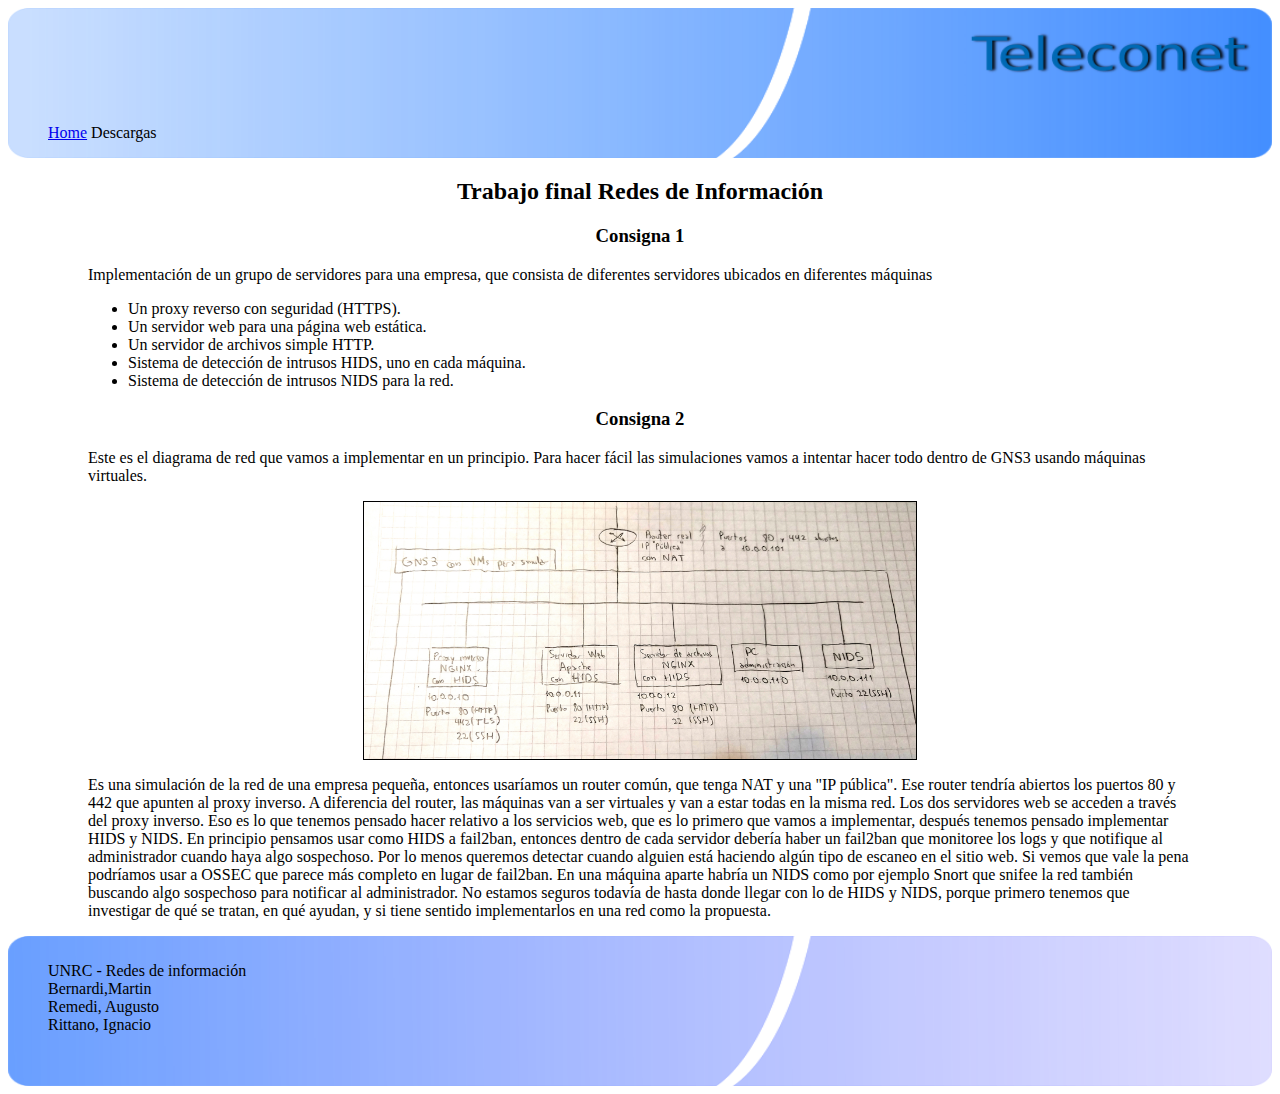
==== docker/servidor_web/pagina_web_nano/index.html @ a437b8b3 "prototipo servidor web nano" ====
<!doctype html>
<html>

<head>
    <meta charset="utf-8"/>
    <title>Teleconet</title>
    <link href="styles.css" rel="stylesheet">
</head>

<body>
    <header>
        <img id="banners" src="banner.png">
        <nav id="links">
            <ul>
                <li><a href="index.html">Home</a></li>
                <li>Descargas</li>
            </ul>
    </header>

    <section id="principal">
        <h2>Trabajo final Redes de Información</h1>
        <section>
            <h3>Consigna 1</h2>
                <p>Implementación de un grupo de servidores para una empresa,
                que consista de diferentes servidores ubicados en diferentes máquinas</p>
                <ul>
                <li>Un proxy reverso con seguridad (HTTPS).</li>
                <li>Un servidor web para una página web estática.</li>
                <li>Un servidor de archivos simple HTTP.</li>
                <li>Sistema de detección de intrusos HIDS, uno en cada máquina.</li>
                <li>Sistema de detección de intrusos NIDS para la red.</li>
                </ul>
            <h3>Consigna 2</h3>
                <p>Este es el diagrama de red que vamos a implementar en un principio.
                Para hacer fácil las simulaciones vamos a intentar hacer todo dentro de
                GNS3 usando máquinas virtuales.</p>
                <img id="diagrama" src="diagrama.jpg">
                <p>Es una simulación de la red de una empresa pequeña, entonces usaríamos un router común, que tenga NAT y una "IP pública".
                Ese router tendría abiertos los puertos 80 y 442 que apunten al proxy inverso. A diferencia del router, las máquinas van a ser
                virtuales y van a estar todas en la misma red. Los dos servidores web se acceden a través del proxy inverso.
                Eso es lo que tenemos pensado hacer relativo a los servicios web, que es lo primero que vamos a implementar, después tenemos pensado implementar HIDS y NIDS.
                En principio pensamos usar como HIDS a fail2ban, entonces dentro de cada servidor debería haber un fail2ban que monitoree los logs y que notifique al administrador
                cuando haya algo sospechoso. Por lo menos queremos detectar cuando alguien está haciendo algún tipo de escaneo en el sitio web. Si vemos que vale la pena podríamos usar a OSSEC que parece más completo en lugar de fail2ban.
                En una máquina aparte habría un NIDS como por ejemplo Snort que snifee la red también buscando algo sospechoso para notificar al administrador.
                No estamos seguros todavía de hasta donde llegar con lo de HIDS y NIDS, porque primero tenemos que investigar de qué se tratan, en qué ayudan, y si tiene sentido implementarlos en una red como la propuesta.</p>
        </section>
    </section>

    <footer>
        <img id="banners" src="banner_footer.png">
        <ul id="footer-list">
            <li>UNRC - Redes de información</li>
            <li>Bernardi,Martin</li>
            <li>Remedi, Augusto</li>
            <li>Rittano, Ignacio</li>
        </ul>
    </footer>

</body>
</html>
---- docker/servidor_web/pagina_web_nano/styles.css ----
header, footer {
    position: relative;
    height: 150px;

}
#links{
    position: absolute;
    bottom: 0;
}
#links ul li {
    display: inline;
    list-style-type: none;
}
#banners {
    position: absolute;
    display: block;
    height: 100%;
    width: 100%;
    border-style: none;
}

#diagrama {
    display: block; /* bloque que cubre todo el ancho de la pantalla*/
    margin-left: auto; /* identado para centrar la imagen */
    margin-right: auto;
    width: 50%;
    height: 50%;
    border-style: solid;
    border-width: 1px;
}
#principal {
    display: block;
    margin-left: 80px;
    margin-right: 80px
}
h2,h3 {
    text-align: center;
}
#footer-list{
    position: absolute;
    top: 10px;
    margin-right: 30px;
    list-style-type: none;
}
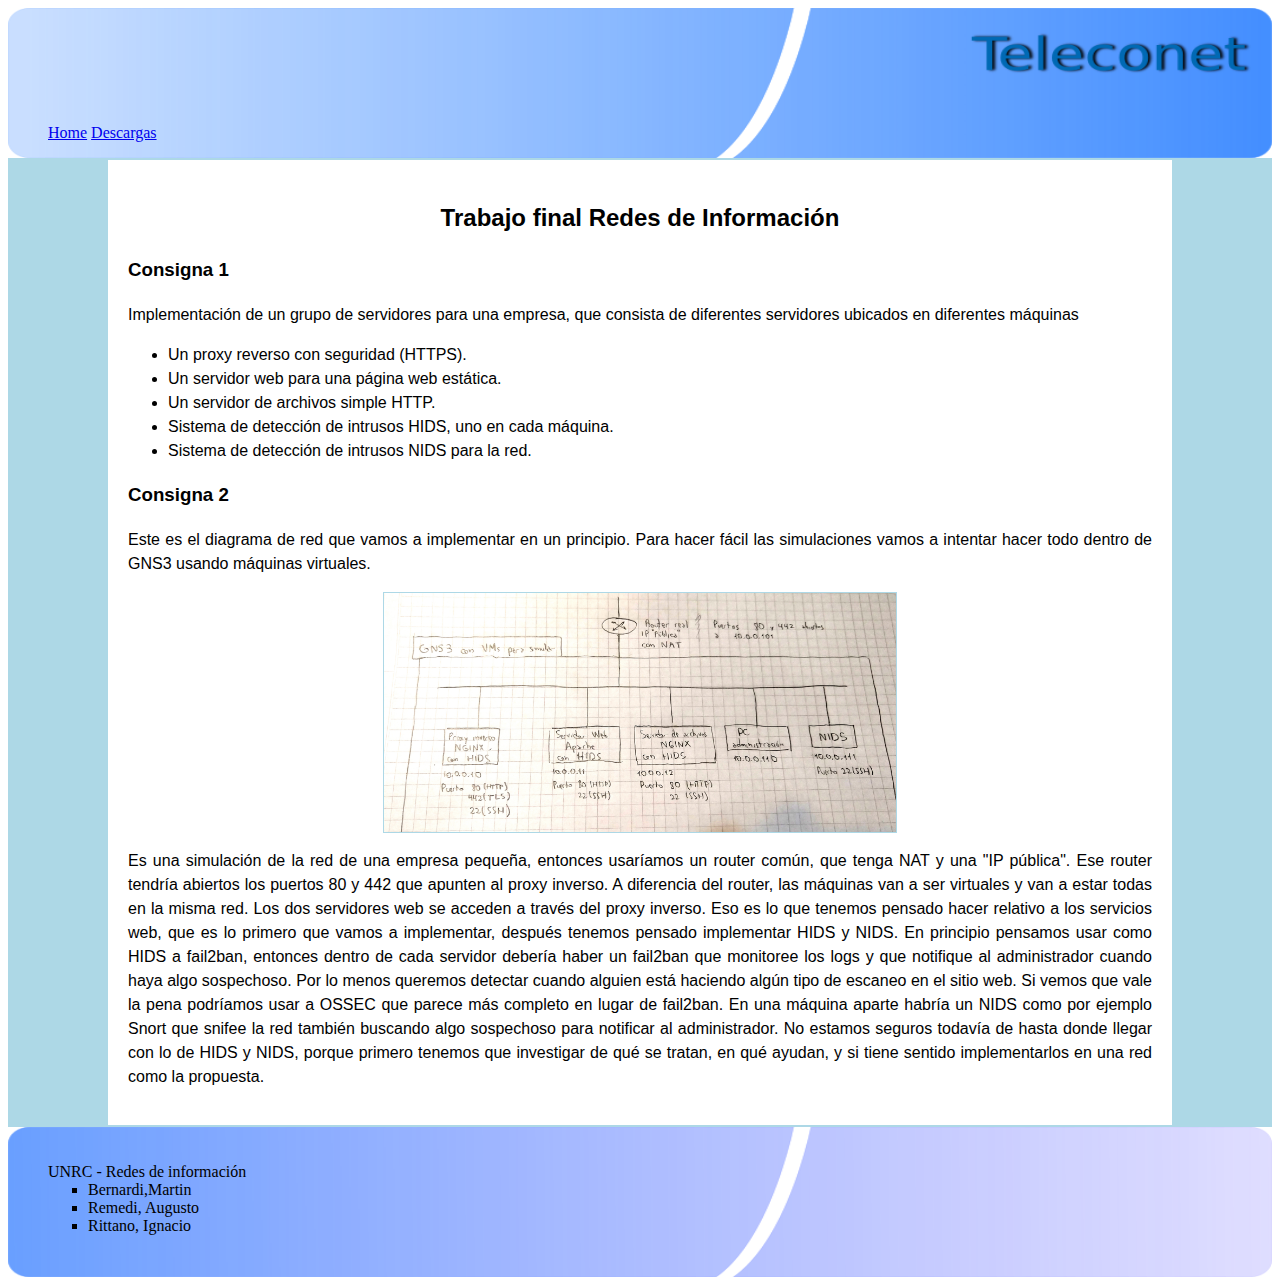
==== commit 08ac7dd7: "prototipo servidor web nano" ====
--- a/docker/servidor_web/pagina_web_nano/index.html
+++ b/docker/servidor_web/pagina_web_nano/index.html
@@ -13,14 +13,14 @@
         <nav id="links">
             <ul>
                 <li><a href="index.html">Home</a></li>
-                <li>Descargas</li>
+                <li><a href="/archivos">Descargas</a></li>
             </ul>
     </header>
 
     <section id="principal">
-        <h2>Trabajo final Redes de Información</h1>
+        <h2>Trabajo final Redes de Información</h2>
         <section>
-            <h3>Consigna 1</h2>
+            <h3>Consigna 1</h3>
                 <p>Implementación de un grupo de servidores para una empresa,
                 que consista de diferentes servidores ubicados en diferentes máquinas</p>
                 <ul>
@@ -50,9 +50,11 @@
         <img id="banners" src="banner_footer.png">
         <ul id="footer-list">
             <li>UNRC - Redes de información</li>
-            <li>Bernardi,Martin</li>
-            <li>Remedi, Augusto</li>
-            <li>Rittano, Ignacio</li>
+                <ul style="list-style-type:square;">
+                <li>Bernardi,Martin</li>
+                <li>Remedi, Augusto</li>
+                <li>Rittano, Ignacio</li>
+                </ul>
         </ul>
     </footer>
 
--- a/docker/servidor_web/pagina_web_nano/styles.css
+++ b/docker/servidor_web/pagina_web_nano/styles.css
@@ -27,18 +27,29 @@
     height: 50%;
     border-style: solid;
     border-width: 1px;
+    border-color: lightblue;
 }
 #principal {
     display: block;
-    margin-left: 80px;
-    margin-right: 80px
+    border-style: solid;
+    border-width: 2px;
+    border-color: lightblue;
+    border-left-width: 100px;
+    border-right-width: 100px;
+    padding: 20px;
+    /*margin-left: 0px;*/
+    /*margin-right: 0px;*/
+    text-align: justify;
+    font-family: -apple-system,BlinkMacSystemFont,Segoe UI,Helvetica,Arial,sans-serif,Apple Color Emoji,Segoe UI Emoji,Segoe UI Symbol;
+    font-size: 16px;
+    line-height: 1.5;
 }
-h2,h3 {
+h2 {
     text-align: center;
 }
 #footer-list{
     position: absolute;
-    top: 10px;
+    top: 20px;
     margin-right: 30px;
     list-style-type: none;
 }
